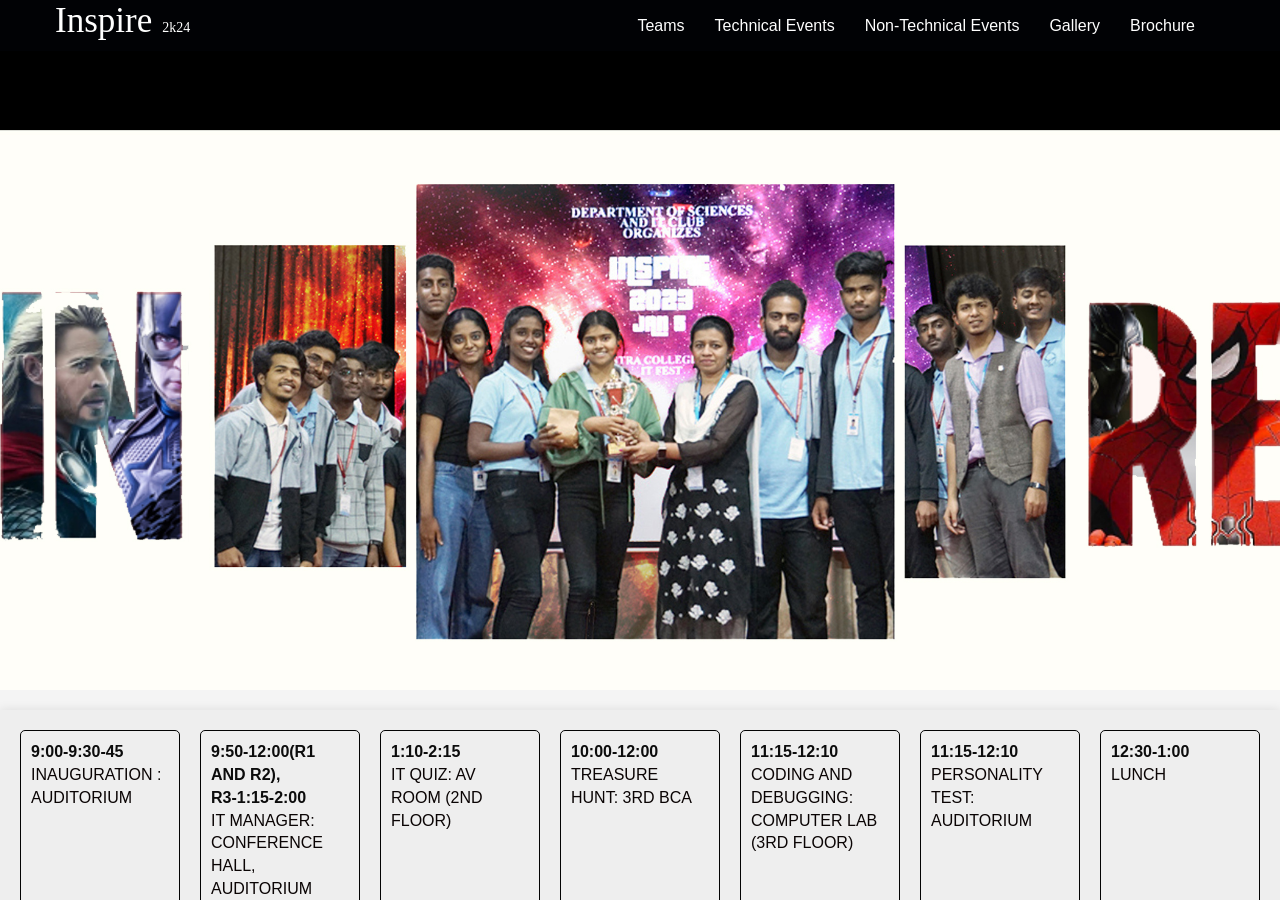
==== index.html @ 1f0fd784 "dn" ====
<!DOCTYPE html>
<html lang=en class=no-js>

<head>
    <meta charset=utf-8>
    <meta http-equiv=X-UA-Compatible content="IE=edge">
    <meta name=viewport content="width=device-width,initial-scale=1">
    <title>College Fest 2K224</title>
    <meta name=description content="College 2024 Web Page ">
    <meta name=keywords content="College, IT FEST, Inspire event, college, BCA">
    <meta name=author content=little_bit_all>
    <link rel="shortcut icon" href=img/logo.png>
    <style type=text/css>
    
    </style>
    <link rel=stylesheet href=css/bootstrap.min.css>
    <link rel=stylesheet href=css/style.css>
    <link rel=stylesheet type=text/css href=css/default.css>
    <link rel=stylesheet type=text/css href=css/component.css>
    <link rel=stylesheet type=text/css href=css/animations.css>
    <link rel=stylesheet type=text/css href=css/font-awesome.min.css>
    <link rel=stylesheet type=text/css href=css/jquery.fancybox.css>
    <script src=js/modernizr.custom.js type=text/javascript></script>

    <body>
        <div id=loading>0%</div>
        <header id=navigation class="navbar-fixed-top navbar">
            <div class=container>
                <div class=navbar-header id=naving>
                    <button type=button class=navbar-toggle data-toggle=collapse data-target=.navbar-collapse><span class=sr-only>Toggle navigation</span> <i class="fa fa-bars fa-2x"></i>
                    </button> <a class=navbar-brand href=# onclick=pageTransition(0,-1)><h1 id=logo><span style="font-family:Comic Sans MS;font-size:35px">Inspire</span> <span style="font-size:14px;margin-top:-20px;padding-bottom:20px;font-family:Lucida Console">2k24</span></h1></a>
                </div>
                <nav class="collapse navbar-collapse navbar-right" role=navigation>
                    <ul id=nav class="nav navbar-nav">
                        <li><a class="link2" href="FINALTEAM.html">Teams</a></li>
                        </li>
                        <li><a href=# onclick=pageTransition(3,-1)>Technical Events</a>
                        </li>
                        <li><a href=# onclick=pageTransition(5,-1)>Non-Technical Events</a>
                        </li>
                        <!---sponsors-->
                        <li><a class="link2" href="https://drive.google.com/drive/folders/19EbEshDPFpBLw3FF9wvnUu81zJL730Ib?usp=drive_link">Gallery</a></li>
                        <li><a class="link2" href="tm/INSPIRE----2024.pdf">Brochure</a></li>
                        </li>
                    </ul>
                </nav>
            </div>
        </header>
        <div id=pt-main class=pt-perspective>
            <div class="pt-page pt-page-0" style=background-image:url(img/b-whibg.jpg);padding-bottom:0;overflow-x:none>
                <div class=contains id=firstpage>
                    <div id=home class=home>
                        <div class=text-vcenter>
                            
                        </div>
                    </div>
                    <script type=text/javascript>
                    ! function() {
                        var t = document.createElement("script");
                        t.type = "text/javascript", t.async = !0, t.src = "https:/apis.google.com/js/platform.js";
                        var e = document.getElementsByTagName("script")[0];
                        e.parentNode.insertBefore(t, e)
                    }();
                    </script>
                    
                                    
                    <style>
                        body {
                          font-family: Arial, sans-serif;
                          background-color: #f4f4f4;
                          margin: 0;
                          padding: 0;
                        }
                    
                        .schedule {
                          display: grid;
                          grid-template-columns: repeat(7, 1fr);
                          gap: 20px;
                          max-width: 10000px;
                          margin: 20px auto;
                          background-color: #eeeeee;
                          padding: 20px;
                          box-shadow: 0 0 10px rgba(0, 0, 0, 0.1);
                        }
                    
                        .event {
                          margin-bottom: 20px;
                          padding: 10px;
                          border: 1px solid #030303;
                          border-radius: 5px;
                        }
                    
                        .event-time {
                          font-weight: bold;
                          color: #0c0c0c;
                        }
                    
                        .event-description {
                          color: #0a0404;
                        }
                      </style>
                    </head>
                    
                    
                    <div class="schedule">
                      <div class="event">
                        <div class="event-time">9:00-9:30-45</div>
                        <div class="event-description">INAUGURATION : AUDITORIUM</div>
                      </div>
                    
                      <div class="event">
                        <div class="event-time">9:50-12:00(R1 AND R2), <br>R3-1:15-2:00</div>
                        <div class="event-description">IT MANAGER: CONFERENCE HALL, AUDITORIUM</div>
                      </div>
                    
                     
                      <div class="event">
                        <div class="event-time">1:10-2:15</div>
                        <div class="event-description">IT QUIZ: AV ROOM (2ND FLOOR)</div>
                      </div>
                    
                    <div class="event">
                        <div class="event-time">10:00-12:00</div>
                        <div class="event-description">TREASURE HUNT: 3RD BCA </div>
                      </div>
                    
                    <div class="event">
                        <div class="event-time">11:15-12:10</div>
                        <div class="event-description">CODING AND DEBUGGING: COMPUTER LAB (3RD FLOOR)</div>
                      </div>
                    
                    <div class="event">
                        <div class="event-time">11:15-12:10</div>
                        <div class="event-description">PERSONALITY TEST: AUDITORIUM</div>
                      </div>
                    
                    <div class="event">
                        <div class="event-time">12:30-1:00</div>
                        <div class="event-description">LUNCH</div>
                      </div>
                    
                    <div class="event">
                        <div class="event-time">1:10-2:00</div>
                        <div class="event-description">DEBATE: 3RD BCA</div>
                      </div>
                    
                    <div class="event">
                        <div class="event-time">1:10-2:30</div>
                        <div class="event-description">GAMING: CONFERENCE HALL</div>
                      </div>
                    
                    <div class="event">
                        <div class="event-time">2:15-3:30</div>
                        <div class="event-description">FASHION WALK: AUDITORIUM</div>
                      </div>
                    
                    <div class="event">
                        <div class="event-time">9:30-1:00</div>
                        <div class="event-description">PHOTOGRAPHY</div>
                      </div>
                    
                    <div class="event">
                        <div class="event-time">9:30-1:00</div>
                        <div class="event-description">LOGO DESIGN</div>
                      </div>
                    
                    <div class="event">
                        <div class="event-time">3:30-4:00</div>
                        <div class="event-description">VALIDATION: AUDITORIUM</div>
                      </div>
                    </div>
                </body>
                <div id=information class=pad-section style=margin-top:20px>
                    <div class=container>
                        <div class=col-sm-6 style=float:right;margin-top:45px>
                            <div class="panel panel-default">
                                <div class=panel-heading>
                                    <h2 class=panel-title> <b>Co-ordinator </b></h2>
                                </div>
                                <div class="panel-body lead">
                                    <ul> 
                                        <p> - Ms.MARY JOYCE VINCIA V , Ms.SUMA N</p>   
                                        <p> - Ms.NUSHIBA TANIYA M , Mr.PIYUSH KUMAR</p>           
                                    </ul>
                                </div>
                            </div>
                        </div>
                    </div>
                </div>
            </div>
        </div>
        <div class="pt-page pt-page-1" style=background-image:url(img/b-a.png)></div>
        <div class="pt-page pt-page-2" style=background-image:url(img/b-c.png)>
            <div class=navcolor style=background-color:#FA6900></div>  

                      
                <div class=contains>
                    <div class=contacts style=color:#000>
                        <h1>Contacts</h1>
                        <div id=table-list>
                            <table cellspacing=20 style="border-collapse:separate;border-spacing:0 20px">
                                <tr>
                                    <td class=imp>ADDRESS
                                        <td class=details>
                                            <tr>
                                                <td class=imp>CONTACT
                                                    <td class=details>
                                                        <h4><b>Demo Contact</b></h4>
                                                        <br>
                                                        <h4><b>demo</b></h4>
                                                        <br>
                                                        <h4><b>demo</b></h4>
                                                        <br>
                                                        <h4><b>demo</b></h4>
                                                        <br>
                                                        <tr>
                                                            <td class=imp>EMAIL
                                                                <td class=details>Email us at - <b>demo@demo.com</b>
                                                                    <br>Subject - <b>HELP DESK - YOUR SUBJECT</b>
                            </table>
                        </div>
                    </div>
                    <div class=c-map>
                        <div class=col-md-5>
                            <iframe src="https://www.google.com/maps/embed?pb=!1m18!1m12!1m3!1d1903.82610661964!2d78.38269171871812!3d17.38046038482994!2m3!1f0!2f0!3f0!3m2!1i1024!2i768!4f13.1!3m3!1m2!1s0x3bcb942a230c2425%3A0xe4bfd802564aecf6!2sVasavi+Engineering+College%2C+9-5-81%2C+Ibrahimbagh%2C+Golkonda%2C+Hyderabad%2C+Andhra+Pradesh+500031!5e0!3m2!1sen!2sin!4v1387305921789" width=450 height=337 frameborder=0 style=border:0></iframe>
                        </div>
                    </div>
                </div>
            </div>
            <div class="pt-page pt-page-3" style=background-image:url(img/b-te.png)>
                <div class=navcolor style=background-color:#292421></div>
                <div class=contains>
                    <ul class=ch-grid>
                        <li>
                            <div class=ch-item style=background-image:url(img/l-opc.png);height:220px;width:220px>
                                <div class=ch-info><a href=# onclick=pageTransition(6,-1)><h3>Coding and Debugging</h3></a>
                                    <p>"Crack the Code, Squash the Bugs: Marvels of Precision in Every Algorithmic Adventure!"</p>
                                </div>
                            </div>
                        </li>
                        <li>
                            <div class=ch-item style=background-image:url(img/l-oth.png)>
                                <div class=ch-info><a href=# onclick=pageTransition(8,-1)><h3>IT Quiz</h3></a>
                                    <p>"Decode the Marvels of Tech: Where Bits and Bytes Become Your Superheroes!"</p>
                                </div>
                            </div>
                        </li>
                        <li>
                            <div class=ch-item style=background-image:url(img/l-pe.jpg)>
                                <div class=ch-info><a href=# onclick=pageTransition(10,-1)><h3>IT Manager</h3></a>
                                    <p>"Elevate, Innovate, Dominate" :)</p>
                                </div>
                            </div>
                        </li>
                        <li>
                            <div class="ch-item ch-img-2" style=background-image:url(img/l-ppt.jpg)>
                                <div class=ch-info><a href=# onclick=pageTransition(12,-1)><h3>It’s <span style=margin-left:-14px>Debate</span></h3></a>
                                    <p>"Verbal Showdown: Where Ideas Collide and Minds Emerge Victorious!"</p>
                                </div>
                            </div>
                        </li>
                        <li>
                            <div class="ch-item ch-img-2" style=background-image:url(img/l-cdehunt.png)>
                                <div class=ch-info><a href=# onclick=pageTransition(14,-1)><h3>Logo Design</h3></a>
                                    <p>"Forge Your Own Marvel"</p>
                                </div>
                            </div>
                        </li>
                    </ul>
                </div>
            </div>
            <!---unwanted but neccesary-->
            <div class="pt-page pt-page-4" style=background-image:url(img/b-s.jpg)>
                <div class=navcolor style=background-color:#123></div>
                <div class=contains style=color:b;margin-left:20px;padding:20px>
                    <div class=container-fluid>
                        <p></p>
                        <form id=regform target=_blank action=http://prataprajs.hostei.com/phpqrcode/acu.php method=post>
                            <div class=from-group style=float:left>
                                <h3></h3>
                                <table>
                                    <tr>
                                        <td>
                                            <input class=form-control placeholder=*Name name=name>
                                            <tr>
                                                <td>
                                                    <input class=form-control placeholder=*College name=col>
                                                    <tr>
                                                        <td>
                                                            <input class=form-control placeholder=*Branch name=branch>
                                                            <tr>
                                                                <td>
                                                                    <input class=form-control placeholder=*email name=email>
                                                                    <tr>
                                                                        <td>
                                                                            <input class=form-control placeholder="*Phone (9999999999)" name=pnum>
                                </table>
                            </div>
                            <div class=form-group style=float:left;margin-left:40px>
                                <table>
                                    <tr>
                                        <th>*Technical
                                            <tr>
                                                <td>
                                                    <div>
                                                        <label>
                                                            <input type=checkbox name=1> </label>
                                                    </div>
                                                    <tr>
                                                        <td>
                                                            <div>
                                                                <label>
                                                                    <input type=checkbox name=2> </label>
                                                            </div>
                                                            <tr>
                                                                <td>
                                                                    <div>
                                                                        <label>
                                                                            <input type=checkbox name=3> </label>
                                                                    </div>
                                                                    <tr>
                                                                        <td>
                                                                            <div>
                                                                                <label>
                                                                                    <input type=checkbox name=4> </label>
                                                                            </div>
                                                                            <tr>
                                                                                <td>
                                                                                    <div>
                                                                                        <label>
                                                                                            <input type=checkbox name=5> </label>
                                                                                    </div>
                                                                                    <tr>
                                                                                        <td>
                                                                                            <div>
                                                                                                <label>
                                                                                                    <input type=checkbox name=6> </label>
                                                                                            </div>
                                                                                            <tr>
                                                                                                <td>
                                                                                                    <div>
                                                                                                        <label>
                                                                                                            <input type=checkbox name=7> </label>
                                                                                                    </div>
                                                                                                    <tr>
                                                                                                        <td>
                                                                                                            <div>
                                                                                                                <label>
                                                                                                                    <input type=checkbox name=8></label>
                                                                                                            </div>
                                                                                                            <tr>
                                                                                                                <td>
                                                                                                                    <div>
                                                                                                                        <label>
                                                                                                                            <input type=checkbox name=9> </label>
                                                                                                                    </div>
                                                                                                                    <button id=register type=submit class="btn btn-primary" style=margin-left:20px;margin-top:50px;float:right>Register</button>
                                </table>
                            </div>
                        </form>
                    </div>
                </div>
            </div>
            <!---unwanted but neccsary over--->
            <div class="pt-page pt-page-5" style=background-image:url(img/b-nte.png)>
                <div class=navcolor style=background-color:#8B4513></div>
                <div class=contains>
                    <ul class=ch-grid>
                        <li>
                            <div class="ch-item ch-img-1" style=background-image:url(img/l-tnt.png)>
                                <div class=ch-info><a href=# onclick=pageTransition(24,-1)><h3>Fashion walk</h3></a>
                                    <p>"Fashion Heroes Assemble: Marvelous Runway Adventure"</p>
                                </div>
                            </div>
                        </li>
                        <li>
                            <div class="ch-item ch-img-2" style=background-image:url(img/l-koc.png)>
                                <div class=ch-info><a href=# onclick=pageTransition(25,-1)><h3>Gaming</h3></a>
                                    <p>"Marvel Battle Royale: BGMI Edition"</p>
                                </div>
                            </div>
                        </li>
                        <li>
                            <div class="ch-item ch-img-3" style=background-image:url(img/l-qui.png)>
                                <div class=ch-info><a href=# onclick=pageTransition(26,-1)><h3>personality test</h3></a>
                                    <p>"Algorithm of You: IT Fest Personality Test"</p>
                                </div>
                            </div>
                        </li>
                        <li>
                            <div class="ch-item ch-img-2" style=background-image:url(img/l-who.png)>
                                <div class=ch-info><a href=# onclick=pageTransition(27,-1)><h3>Photo graphy</h3></a>
                                    <p>"Bits and Pixels: A Digital Lens Affair"</p>
                                </div>
                            </div>
                        </li>
                        <li>
                            <div class="ch-item ch-img-2" style=background-image:url(img/l-spy.png)>
                                <div class=ch-info><a href=# onclick=pageTransition(28,-1)><h3>Treasure hunt</h3></a>
                                    <p>Find me..I am hidden here!!</p>
                                </div>
                            </div>
                        </li>
                    </ul>
                </div>
            </div>
            <div class="pt-page pt-page-6" style=background-image:url(img/i-bg.png)>
                <div class=navcolor style=background-color:#3D9140></div>
                <div class=contains>
                    <h1 style=text-align:center>Coding and Debugging</h1>
                    <div class=event-intro style=color:#000>
                        <p><b></b>Event Rules: </b> <span style="color: rgb(191, 0, 255); text-decoration: underline; text-decoration-style: dotted;">Please read and follow the guidelines carefully.</span></p>
                        <p>•	Individual Participant.</p>
                        <p>•	Question on C, C++, Java, Python, SQL and HTML can be expected.</p>
                        <p>•	The event will take place in 2 Rounds</p>
                        <p>ROUND 1 - QUIZ </p>
                        <p>ROUND 2 -CODING AND DEBUGGING</p>
                        <p>Click the link below to register:</p>
                        <a href="https://forms.gle/u2zFPiJ2usanjZPd9" style="color: rgb(0, 0, 0);" target="_blank">Open Google Form</a><br><br>
                        <br><p><b>Venue-COMPUTER LAB (3RD FLOOR)</b></p>
                        <p style=padding-top:30px><span><b>For More Details :</b></span>
                            <br><span>•	SHAKTHI-9538849866 </span>
                            <br><span>•	ADITHYAA N-6360689851</span>
                            <br><span>•	HARSHINI R-8550029871</span>
                        </p>
                    </div>
                    <div class=event-img><img src=img/b-opc.gif alt="" width=300 height=300>
                    </div>
                </div>
                <div class="arrow top-rht"><a href=# onclick=pageTransition(8,1)><span class="fa fa-arrow-circle-right fa-3x"></span></a>
                </div>
                <div class="arrow top-lft"><a href=# onclick=pageTransition(14,13)><span class="fa fa-arrow-circle-left fa-3x"></span></a>
                </div>
            </div>
<!---unwanted but neccessary-->
            <div class="pt-page pt-page-7" style=background-image:url(img/b-e1.png)>
                <div class=navcolor style=background-color:#3D9140></div>
                <div class=contains>
                    <div class=event-intro style=color:#000>
                    </div>
                    <div class=event-img><img src=img/b-opc.png alt="" width=300 height=184>
                    </div>
                </div>
                <div class="arrow top-rht"><a href=# onclick=pageTransition(6,4)><span class="fa fa-arrow-circle-up fa-3x"></span></a>
                </div>
            </div>
<!---END unwanted but neccessary-->
            <div class="pt-page pt-page-8" style=background-image:url(img/i-bg.png)>
                <div class=navcolor style=background-color:maroon></div>
                <div class=contains>
                    <h1 style=text-align:center>IT Quiz</h1>
                    <div class=event-intro style=color:#000>
                        <p><b></b>Event Rules: </b> <span style="color: rgb(191, 0, 255); text-decoration: underline; text-decoration-style: dotted;">Please read and follow the guidelines carefully.</span></p>
                        <p>•	2 in a Team</p>
                        <p>•	The event will take place in 2 Rounds </p>
                        <p>ROUND 1 - IT QUIZ</p>
                        <p>ROUND 2 - PICK AND SPEAK (1 MIN) </p>
                        <br>
                        <br><p><b>Venue-AV ROOM (2ND FLOOR)</b></p>
                        <br>
                        <p>Click the link below to register:</p>
                        <a href="https://forms.gle/cya3m4AgZGYX6dPk7" style="color: rgb(0, 0, 0);" target="_blank">Open Google Form</a>
                        <p style=padding-top:30px><span><b>For More Details :</b></span>
                            <br><span>•	PIYUSH KUMAR-7892382329</span>
                            <br><span>•	MAHASHWARI-7760588181</span>
                        </p>
                    </div>
                    <div class=event-img><img src=img/b-oth.gif alt="" width=300 height=184>
                    </div>
                </div>
                <div class="arrow top-rht"><a href=# onclick=pageTransition(10,13)><span class="fa fa-arrow-circle-right fa-3x"></span></a>
                </div>
                <div class="arrow top-lft"><a href=# onclick=pageTransition(6,29)><span class="fa fa-arrow-circle-left fa-3x"></span></a>
                </div>
            </div>
<!---unwanted but neccessary-->
            <div class="pt-page pt-page-9" style=background-image:url(img/b-e1.png)>
                <div class=navcolor style=background-color:maroon></div>
                <div class=contains>
                    <div class=event-intro style=color:#000>
                    </div>
                    <div class=event-img><img src=img/b-oth.jpg alt="" width=300 height=184>
                    </div>
                </div>
                <div class="arrow top-rht"><a href=# onclick=pageTransition(8,61)><span class="fa fa-arrow-circle-up fa-3x"></span></a>
                </div>
            </div>
<!--END -unwanted but neccessary-->
            <div class="pt-page pt-page-10" style=background-image:url(img/i-bg.png)>
                <div class=navcolor style=background-color:#0198e1></div>
                <div class=contains>
                    <h1 style=text-align:center>IT Manager</h1>
                    <div class=event-intro style=color:#000>
                        <p><b></b>Event Rules: </b> <span style="color: rgb(191, 0, 255); text-decoration: underline; text-decoration-style: dotted;">Please read and follow the guidelines carefully.</span></p>
                        <p>•	Individual participation.</p>
                        <p>•	Maximum 3 Students from one team can participate</p>
                        <p>•	The event will take place in 3 Rounds-</p>
                        <p>ROUND 1- APTITUDE TEST </p>
                        <p>ROUND  2- TECHSPINNER: NAVIGATE THE IT MAZE </p>
                        <p>ROUND 3- PANEL INTERVIEW</p>
                        <br>
                        <br><p><b>Venue-CONFERENCE HALL,AUDITORIUM
                            </b></p>
                            <br>
                        <p>Click the link below to register:</p>
                        <a href="https://docs.google.com/forms/d/e/1FAIpQLSeE232EtItTL1coXxEUXn9xAN9UKirRU5ZwM5rkYOIzbfo7Eg/viewform" style="color: rgb(0, 0, 0);" target="_blank">Open Google Form</a>
                        <p style=padding-top:30px><span><b>For More Details :</b></span>
                            <br><span>•	SHREYA K G- 80950 06944 </span>
                            <br><span>•	VIVEK M PATEL - 9844721478</span>
                        </p>
                    </div>
                    <div class=event-img><img src=img/b-proj.gif alt="" width=300 height=184>
                    </div>
                </div>
                <div class="arrow top-rht"><a href=# onclick=pageTransition(12,17)><span class="fa fa-arrow-circle-right fa-3x"></span></a>
                </div>
                <div class="arrow top-lft"><a href=# onclick=pageTransition(8,59)><span class="fa fa-arrow-circle-left fa-3x"></span></a>
                </div>
            </div>
<!---unwanted but neccessary-->
            <div class="pt-page pt-page-11" style=background-image:url(img/b-e1.png)>
                <div class=navcolor style=background-color:#0198e1></div>
                <div class=contains>
                    <div class=event-intro style=color:#000>
                    </div>
                    <div class=event-img><img src=img/b-proj.jpg alt="" width=300 height=184>
                    </div>
                </div>
                <div class="arrow top-rht"><a href=# onclick=pageTransition(10,16)><span class="fa fa-arrow-circle-up fa-3x"></span></a>
                </div>
            </div>
<!---END unwanted but neccessary-->
            <div class="pt-page pt-page-10" style=background-image:url(img/i-bg.png)>
                <div class=navcolor style=background-color:#7f00ff></div>
                <div class=contains>
                    <h1 style=text-align:center>Debate</h1>
                    <div class=event-intro style=color:#000>
                        <h1>EVENT RULES</h1>
                       <p>•	The event will take place in 2 Rounds</p>
                       <h3>Round 1:</h3>
                       <p>•	3 participants from each team can participate</p>
                       <p>•	Affirmative or negative about the topic.</p>
                       <p>•	3+1 min (open statement, content, conclusion).</p>
                       <p>•	Topic will be given.</p>
                       <h3>Round 2:</h3>
                       <p>•	Individual participation.</p>
                       <p>•	Participants must answer the questions asked.</p>
                       <br> <br>
                       <p>Click the link below to register:</p>
                        <a href="https://forms.gle/SngRc5LKmkEyWivn6" style="color: rgb(0, 0, 0);" target="_blank">Open Google Form</a>
                        <p style=padding-top:30px><span><b>For More Details :</b></span>
                            
                            <p style=padding-top:30px><span><b>For More Details :</b></span>
                                <br><span>•	AISHWARYA G KUMAR-9591034482</span>
                                <br><span>•	ALLWIN JOSEPH-93533 88275</span>
                        </p>
                    </div>
                    <div class=event-img><img src=img/b-ppt.gif alt="" width=300 height=184>
                    </div>
                </div>
                <div class="arrow top-rht"><a href=# onclick=pageTransition(14,13)><span class="fa fa-arrow-circle-right fa-3x"></span></a>
                </div>
                <div class="arrow top-lft"><a href=# onclick=pageTransition(10,55)><span class="fa fa-arrow-circle-left fa-3x"></span></a>
                </div>
            </div>
<!---unwanted but neccessary-->
            <div class="pt-page pt-page-11" style=background-image:url(img/b-e1.png)>
                <div class=navcolor style=background-color:#7f00ff></div>
                <div class=contains>
                    <div class=event-intro style=color:#000>                       
                    </div>
                    <div class=event-img><img src=img/b-ppt.jpg alt="" width=300 height=184>
                        <br>
                        <button type=button style=float:right;margin-top:10px class="btn btn-primary" data-toggle=modal data-target=.bs-example-modal-lg>View List</button>
                        <div class="modal fade bs-example-modal-lg" tabindex=-1 role=dialog aria-labelledby=myLargeModalLabel aria-hidden=true>
                            <div class="modal-dialog modal-lg">
                                <div class=modal-content>
                                </div>
                            </div>
                        </div>
                    </div>
                </div>
                <div class="arrow top-rht"><a href=# onclick=pageTransition(12,20)><span class="fa fa-arrow-circle-up fa-3x"></span></a>
                </div>
            </div>
<!---END unwanted but neccessary-->
            <div class="pt-page pt-page-10" style=background-image:url(img/i-bg..png)>
                <div class=navcolor style=background-color:#cb1577></div>
                <div class=contains>
                    <h1 style=text-align:center>LOGO DESIGN</h1>
                    <div class=event-intro style=color:#000>
                        <p><b></b>Event Rules: </b> <span style="color: rgb(191, 0, 255); text-decoration: underline; text-decoration-style: dotted;">Please read and follow the guidelines carefully.</span></p>
                        <p>•	TOPIC- Create an imaginary logo of marvel character symbol using MS Paint</p>
                        <p>•	Submission portal will open on the website on the day of the event.</p>
                        <p>•	Give a small summary or information about the logo.</p>
                        <p>•	Individual participation. </p>
                        <p>•	Unlimited entries (one logo per person) </p>
                        <p>•	Copying of logo from any sites will result in disqualification</p>
                        <br>
                        <p>Click the link below to register:</p>
                        <a href="https://forms.gle/ro1vwu3f9tG1GgmH9" style="color: rgb(0, 0, 0);" target="_blank">Open Google Form</a>
                        <p style=padding-top:30px><span><b>For More Details :</b></span>
                            <br><span>•	RIYA KUMARI - 9905251734 </span>
                            <br><span>•	DEVRAJ PANDEY- 7488255386</span>
                        </p>
                    </div>
                    <div class=event-img><img src=img/b-cdehunt.gif alt="" width=300 height=184>
                    </div>
                </div>
                <div class="arrow top-rht"><a href=# onclick=pageTransition(6,28)><span class="fa fa-arrow-circle-right fa-3x"></span></a>
                </div>
                <div class="arrow top-lft"><a href=# onclick=pageTransition(12,2)><span class="fa fa-arrow-circle-left fa-3x"></span></a>
                </div>
            </div>

 <!---unwanted but neccessary-->
            <div class="pt-page pt-page-11" style=background-image:url(img/b-e1.png)>
                <div class=navcolor style=background-color:#cb1577></div>
                <div class=contains>
                    <div class=event-intro style=color:#000>
                    </div>
                    <div class=event-img><img src=img/b-cdehunt.png alt="" width=300 height=184>
                    </div>
                </div>
                <div class="arrow top-rht"><a href=# onclick=pageTransition(14,8)><span class="fa fa-arrow-circle-up fa-3x"></span></a>
                </div>
            </div>
        <div class="pt-page pt-page-16" style=background-image:url(img/b-e1.png)>
                <div class=navcolor style=background-color:#603505></div>
                <div class=contains> 
                    <div class=event-intro style=color:#000> 
                        <button type=button class="btn btn-info" onclick=pageTransition(17,48)>Details</button>
                    </div>
                    <div class=event-img><img src=img/b-fin.jpg alt="" width=300 height=184>
                    </div>
                </div>
                <div class="arrow btm-rht"><a href=# onclick=pageTransition(17,48)><span class="fa fa-arrow-circle-down fa-3x"></span></a>
                </div>
                <div class="arrow top-rht"><a href=# onclick=pageTransition(18,23)><span class="fa fa-arrow-circle-right fa-3x"></span></a>
                </div>
                <div class="arrow top-lft"><a href=# onclick=pageTransition(14,18)><span class="fa fa-arrow-circle-left fa-3x"></span></a>
                </div>
            </div>
            <div class="pt-page pt-page-17" style=background-image:url(img/b-e1.png)>
                <div class=navcolor style=background-color:#603505></div>
                <div class=contains>
                    <div class=event-intro style=color:#000>  
                    </div>
                    <div class=event-img><img src=img/b-fin.jpg alt="" width=300 height=184>
                    </div>
                </div>
                <div class="arrow top-rht"><a href=# onclick=pageTransition(16,26)><span class="fa fa-arrow-circle-up fa-3x"></span></a>
                </div>
            </div>
            <div class="pt-page pt-page-18" style=background-image:url(img/b-e1.png)>
                <div class=navcolor style=background-color:#60047A></div>
                <div class=contains>
                    <div class=event-intro style=color:#000>
                        <button type=button class="btn btn-info" onclick=pageTransition(19,7)>Details</button>
                    </div>
                    <div class=event-img><img src=img/b-pos.jpg alt="" width=300 height=184>
                    </div>
                </div>
                <div class="arrow btm-rht"><a href=# onclick=pageTransition(19,7)><span class="fa fa-arrow-circle-down fa-3x"></span></a>
                </div>
                <div class="arrow top-rht"><a href=# onclick=pageTransition(20,1)><span class="fa fa-arrow-circle-right fa-3x"></span></a>
                </div>
                <div class="arrow top-lft"><a href=# onclick=pageTransition(16,14)><span class="fa fa-arrow-circle-left fa-3x"></span></a>
                </div>
            </div>
            <div class="pt-page pt-page-19" style=background-image:url(img/b-e1.png)>
                <div class=navcolor style=background-color:#60047A></div>
                <div class=contains>
                    <div class=event-intro style=color:#000>
                        <p style=padding-top:30px><span><b>For More Details :</b></span>      
                    </div>
                    <div class=event-img><img src=img/b-pos.jpg alt="" width=300 height=184>
                    </div>
                </div>
                <div class="arrow top-rht"><a href=# onclick=pageTransition(18,4)><span class="fa fa-arrow-circle-up fa-3x"></span></a>
                </div>
            </div>
            <div class="pt-page pt-page-20" style=background-image:url(img/b-e1.png)>
                <div class=navcolor style=background-color:#006400></div>
                <div class=contains>
                    <h1 style=text-align:center>Geek Battle</h1>
                    <div class=event-intro style=color:#000>   
                        <button type=button class="btn btn-info" onclick=pageTransition(21,19)>Details</button>
                    </div>
                    <div class=event-img><img src=img/l-geek.png alt="" width=300 height=184>
                    </div>
                </div>
                <div class="arrow btm-rht"><a href=# onclick=pageTransition(21,19)><span class="fa fa-arrow-circle-down fa-3x"></span></a>
                </div>
                <div class="arrow top-rht"><a href=# onclick=pageTransition(22,13)><span class="fa fa-arrow-circle-right fa-3x"></span></a>
                </div>
                <div class="arrow top-lft"><a href=# onclick=pageTransition(18,10)><span class="fa fa-arrow-circle-left fa-3x"></span></a>
                </div>
            </div>
            <div class="pt-page pt-page-21" style=background-image:url(img/b-e1.png)>
                <div class=navcolor style=background-color:#006400></div>
                <div class=contains> 
                    <div class=event-intro style=color:#000>
                    </div>
                    <div class=event-img><img src=img/l-geek.png alt="" width=300 height=184>
                    </div>
                </div>
                <div class="arrow top-rht"><a href=# onclick=pageTransition(20,12)><span class="fa fa-arrow-circle-up fa-3x"></span></a>
                </div>
            </div>
            <div class="pt-page pt-page-22" style=background-image:url(img/b-e1.png)>
                <div class=navcolor style=background-color:maroon></div>
                <div class=contains>
                    <div class=event-intro style=color:#000>
                        <button type=button class="btn btn-info" onclick=pageTransition(23,56)>Details</button>
                    </div>
                    <div class=event-img><img src=img/b-eng.jpg alt="" width=300 height=184>
                    </div>
                </div>
                <div class="arrow btm-rht"><a href=# onclick=pageTransition(23,56)><span class="fa fa-arrow-circle-down fa-3x"></span></a>
                </div>
                <div class="arrow top-rht"><a href=# onclick=pageTransition(6,28)><span class="fa fa-arrow-circle-right fa-3x"></span></a>
                </div>
                <div class="arrow top-lft"><a href=# onclick=pageTransition(20,29)><span class="fa fa-arrow-circle-left fa-3x"></span></a>
                </div>
            </div>
            <div class="pt-page pt-page-23" style=background-image:url(img/b-e1.png)>
                <div class=navcolor style=background-color:maroon></div>
                <div class=contains>
                    <div class=event-intro style=color:#000>
                    </div>
                    <div class=event-img><img src=img/b-eng.jpg alt="" width=300 height=184>
                    </div>
                </div>
                <div class="arrow top-rht"><a href=# onclick=pageTransition(22,53)><span class="fa fa-arrow-circle-up fa-3x"></span></a>
                </div>
            </div>
<!---END unwanted but neccessary-->

            <div class="pt-page pt-page-24" style=background-image:url(img/i-bg.png)>
                <div class=navcolor style=background-color:#60047A></div>              
                <div class=contains>
                    <h1 style=text-align:center>FASHION WALK</h1>
                    <div class=event-intro style=color:#000>                       
                        <h2 style="color: #bf00ff; font-size: 24px; text-align: center; display: inline-block;"><b>Event Rules :</b></h2>
                        <p>•Theme – CYBER PUNK </p>
                        <p>•Minimum of 8 participants (Max-10) </p>
                        <p>•Duration - 4+1 min</p>
                        <p>•submit the audio to the coordinator one day before the event. </p>
                        <p>•Marks will be deducted on exceeding time limit or exceeding number of participants. </p>
                        <p>•Vulgarity is strongly prohibited. Any form of obscenity will lead to debarring the team from the contest. </p>
                        <br>                       
                        <p><b>Click the link below to register:</b></p> 
                        <a href="https://forms.gle/7zSyfMrotxubVhiAA" style="color: rgb(93, 0, 255);" target="_blank"><u> open Google Form</u></a>
                        <p style=padding-top:30px><span><b>For More Details contact :</b></span>
                            <br><span>•	SAHITHYA: (7975009488)</span>
                            <br><span>•	GHOUSE:   (8618991091)</span>
                        </p>                       
                      </div>
                 <div class=event-img> <img src=img/b-fs.gif alt="" width=319 height=480>
                    </div>                   
                </div>                
                <div class="arrow top-rht"><a href=# onclick=pageTransition(25,46)><span class="fa fa-arrow-circle-right fa-3x"></span></a>
                </div>
                <div class="arrow top-lft"><a href=# onclick=pageTransition(27,58)><span class="fa fa-arrow-circle-left fa-3x"></span></a>
                </div>
            </div>
            
            <!----for gaming-->
            <div class="pt-page pt-page-25" style=background-image:url(img/i-bg.png)>
                <div class=navcolor style=background-color:#603505></div>
                <div class=contains>
                    <h1 style=text-align:center>Gaming</h1>
                    <div class=event-intro style=color:#000>
                        <h2 style="color: #bf00ff; font-size: 24px; text-align: center; display: inline-block;"><b>Event Rules :</b></h2>
                        <p>•4 Participants in a team. </p>
                        <p>•Any use of unfair means such as aim bot, trigger bot, ESP will be disqualified.  </p>
                        <p>•Participants Should be present in the assigned room within 15 minutes</p>
                        <p>•If anyone fails to enter the match it can't be helped. </p>
                        <br>
                        <p style="color: #bf00ff; font-size: 24px; text-align: center; display: inline-block;"><b>Tournament Guidelines:</b></p>
                        <p>•Players will participate as a 4 man-squad.  </p>
                        <p>•Maps selected will be notified to the participants before the match.  </p>
                        <br>
                        <b>Click the link below to register:</b></p> 
                        <a href="https://forms.gle/m3LHamo6BhWeoJa9A" style="color: rgb(93, 0, 255);" target="_blank"><u> open Google Form</u></a>
                        <p style=padding-top:30px><span><b>For More Details contact :</b></span>
                            <br><span>•	LAKSHITH: (7019281268)</span>
                            <br><span>•	VINOD:   (7019388368)</span>
                        </p>                       
                      </div>
                 <div class=event-img> <img src=img/b-gm.gif alt="" width=480 height=480> 
                    </div>
                </div>
                <div class="arrow top-rht"><a href=# onclick=pageTransition(26,54)><span class="fa fa-arrow-circle-right fa-3x"></span></a>
                </div>
                <div class="arrow top-lft"><a href=# onclick=pageTransition(24,47)><span class="fa fa-arrow-circle-left fa-3x"></span></a>
                </div>
            </div>

            <div class="pt-page pt-page-26" style=background-image:url(img/i-bg.png)>
                <div class=navcolor style=background-color:#006400></div>
                <div class=contains>
                    <h1 style=text-align:center>PERSONALITY TEST</h1>
                    <div class=event-intro style=color:#000>
                        <h2 style="color: #bf00ff; font-size: 24px; text-align: center; display: inline-block;"><b>Event Rules :</b></h2>
                        <p>•No usage of mobiles</p>
                        <p>•No team member is supposed to help Solo participation </p>
                        <p>•2 from a team  </p>
                        <p>•On spot topics will be given </p>                     
                        <p>•The event will take place in 2 Rounds</p>
                        <br>
                        <p style="color: #bf00ff; font-size: 24px; text-align: center; display: inline-block;"><b>Tournament Guidelines:</b></p>
                        <p>•Players will participate as a 4 man-squad.  </p>
                        <p>•Maps selected will be notified to the participants before the match.  </p>
                        <br>
                        <b>Click the link below to register:</b></p> 
                        <a href="https://docs.google.com/forms/d/e/1FAIpQLSdAj9FGXRdcrhaizxzoWgzusJoxZG2pXSyNpeKWDUl2PgqdMw/viewform" style="color: rgb(93, 0, 255);" target="_blank"><u> open Google Form</u></a>
                        
                        <p style=padding-top:30px><span><b>For More Details contact :</b></span>
                            <br><span>•	ASIYA KHANUM : (8277661321)</span>
                            <br><span>•	SURESH:   (8073972196)</span>
                        </p>             
                            <br>
                    </div>
                    <div class=event-img>  <img src=img/b-pn.gif alt="" width=480 height=480>
                        </div>
                </div>
                <div class="arrow top-rht"><a href=# onclick=pageTransition(27,58)><span class="fa fa-arrow-circle-right fa-3x"></span></a>
                </div>
                <div class="arrow top-lft"><a href=# onclick=pageTransition(25,24)><span class="fa fa-arrow-circle-left fa-3x"></span></a>
                </div>
            </div>

            <div class="pt-page pt-page-27" style=background-image:url(img/i-bg.png)>
                <div class=navcolor style=background-color:maroon></div>
                <div class=contains>
                    <h1 style=text-align:center>PHOTOGRAPHY</h1>
                    <div class=event-intro style=color:#000>
                        <h2 style="color: #bf00ff; font-size: 24px; text-align: center; display: inline-block;"><b>Event Rules :</b></h2>

                        <p>•OPEN FOR ALL (ONE PERSON ONE PHOTO).</p>
                        <p>•TOPIC WILL BE GIVEN ON THE DAY ON EVENTS. </p>
                        <p>•PHOTOS ARE NOT SUPPOSED TO BE EDITED.  </p>
                        <p>•Drive to upload will be active on the day of event.</p>                     
                        <br>
                        <p style=padding-top:30px><span><b>For More Details contact :</b></span>
                            <br><span>•	ARJUN VIJAY: (9686510283)</span>
                        </p>                                    
                    </div>
                    <div class=event-img>  <img src=img/b-pho.gif alt="" width=480 height=323>
                        </div>
                </div>
                <div class="arrow top-rht"><a href=# onclick=pageTransition(24,58)><span class="fa fa-arrow-circle-right fa-3x"></span></a>
                </div>
                <div class="arrow top-lft"><a href=# onclick=pageTransition(26,54)><span class="fa fa-arrow-circle-left fa-3x"></span></a>
                </div>
            </div>
            <div class="pt-page pt-page-28" style=background-image:url(img/i-bg.png)>
                <div class=navcolor style=background-color:#cb1577></div>
                <div class=contains>
                    <h1 style=text-align:center>Treasure hunt</h1>
                    <div class=event-intro style=color:#000>
                        <h2 h2 style="color: #bf00ff; font-size: 24px; text-align: center; display: inline-block;"><b>Event Rules :</b></h2>

                        <p>•3 IN A TEAM </p>
                        <p> •ONLY TWO TEAMS FROM EACH TEAM CAN PARTICIPATE. </p>
                        <p> •The event will take place in 2 Rounds </p>
                        <p style="color: #bf00ff; font-size: 24px; text-align: center; display: inline-block;"><b>Tournament Guidelines:</b></p>
                        <p>Round 01- QUIZ (RELATING TO MARVEL). </p>
                        <p>Round 02- FINDING THE TREASURE.  </p>
                        <br>
                        <b>Click the link below to register:</b></p> 
                        <a href="https://docs.google.com/forms/d/e/1FAIpQLSdxkFip5Mi37w2cAawHzf7qGxOk7ML9q0SzQXVz5pVE3_qqRw/viewform" style="color: rgb(93, 0, 255);" target="_blank"><u> open Google Form</u></a>                  
                        <br>
                        <p style=padding-top:30px><span><b>For More Details contact :</b></span>
                            <br><span>•	NUSHIBA TANIYA.M (9894879177)</span>
                            <br><span>•	SUMUKH KUMAR (9380838702)</span>
                        </p>  
                            <br>
                        </p>
                        <br>
                        <br>
                    </div>
                    <div class=event-img><img src=img/b-spy.gif alt="" width=300 height=184>
                    </div>
                </div>
                <div class="arrow top-rht"><a href=# onclick=pageTransition(24,58)><span class="fa fa-arrow-circle-right fa-3x"></span></a>
                </div>
                <div class="arrow top-lft"><a href=# onclick=pageTransition(27,14)><span class="fa fa-arrow-circle-left fa-3x"></span></a>
                </div>
            </div>
       <script src=js/main.js></script>
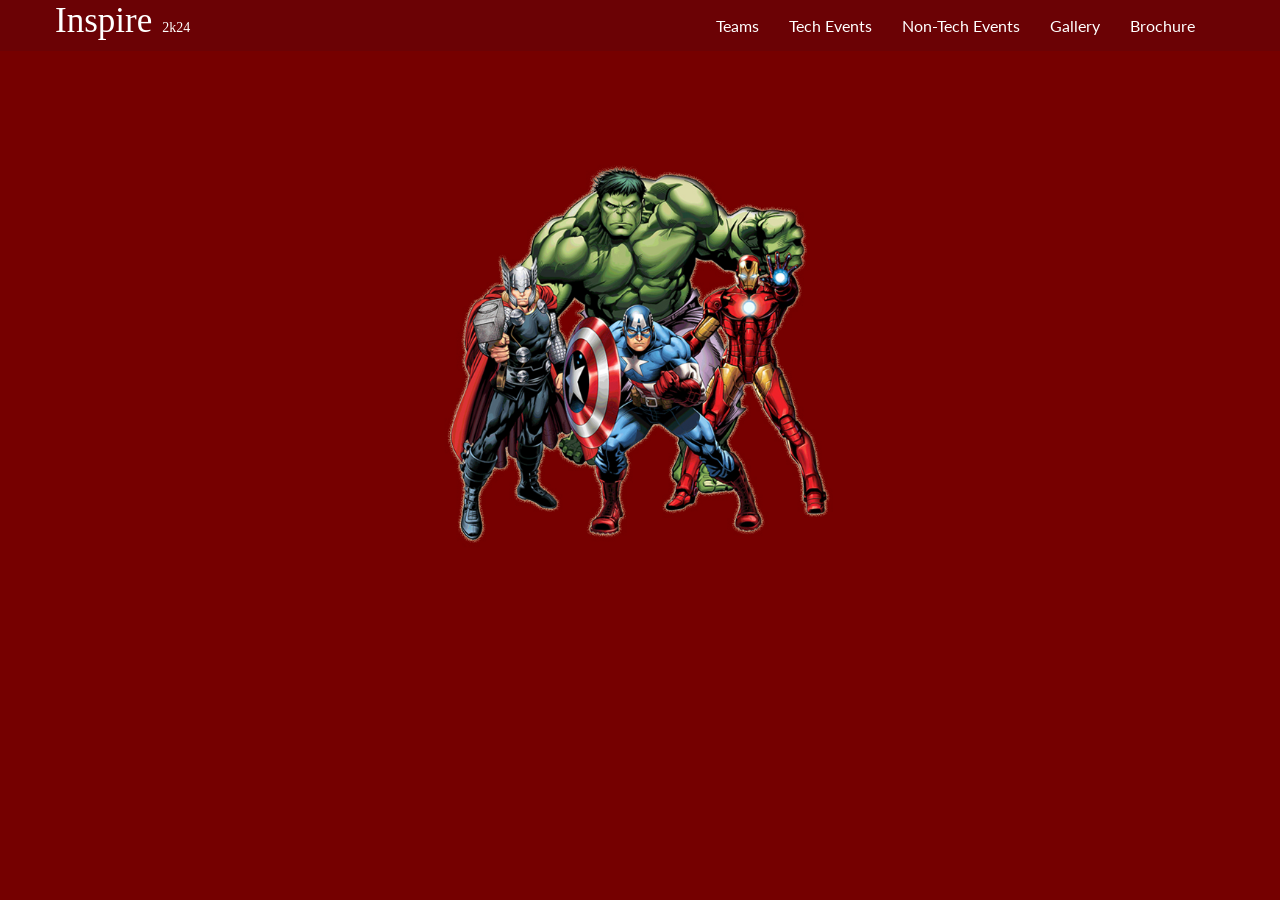
==== commit 458702fc: "DONE" ====
--- a/index.html
+++ b/index.html
@@ -5,8 +5,8 @@
     <meta charset=utf-8>
     <meta http-equiv=X-UA-Compatible content="IE=edge">
     <meta name=viewport content="width=device-width,initial-scale=1">
-    <title>College Fest 2K224</title>
-    <meta name=description content="College 2024 Web Page ">
+    <title>INSPIRE 2K24</title>
+    <meta name=description content="INSPIRE">
     <meta name=keywords content="College, IT FEST, Inspire event, college, BCA">
     <meta name=author content=little_bit_all>
     <link rel="shortcut icon" href=img/logo.png>
@@ -32,13 +32,12 @@
                 </div>
                 <nav class="collapse navbar-collapse navbar-right" role=navigation>
                     <ul id=nav class="nav navbar-nav">
-                        <li><a class="link2" href="FINALTEAM.html">Teams</a></li>
-                        </li>
-                        <li><a href=# onclick=pageTransition(3,-1)>Technical Events</a>
-                        </li>
-                        <li><a href=# onclick=pageTransition(5,-1)>Non-Technical Events</a>
-                        </li>
-                        <!---sponsors-->
+                        <li><a href="FINALTEAM.html">Teams</a></li>
+                        <li><a href=# onclick=pageTransition(3,-1)>Tech Events</a>
+                        </li>
+                        <li><a href=# onclick=pageTransition(5,-1)>Non-Tech Events</a>
+                        </li>
+                        <!---links redirect-->
                         <li><a class="link2" href="https://drive.google.com/drive/folders/19EbEshDPFpBLw3FF9wvnUu81zJL730Ib?usp=drive_link">Gallery</a></li>
                         <li><a class="link2" href="tm/INSPIRE----2024.pdf">Brochure</a></li>
                         </li>
@@ -47,201 +46,36 @@
             </div>
         </header>
         <div id=pt-main class=pt-perspective>
-            <div class="pt-page pt-page-0" style=background-image:url(img/b-whibg.jpg);padding-bottom:0;overflow-x:none>
+            <div class="pt-page pt-page-0" style=background-image:url(img/b-nte.png);padding-bottom:0;overflow-x:none>
                 <div class=contains id=firstpage>
                     <div id=home class=home>
-                        <div class=text-vcenter>
-                            
-                        </div>
-                    </div>
-                    <script type=text/javascript>
-                    ! function() {
-                        var t = document.createElement("script");
-                        t.type = "text/javascript", t.async = !0, t.src = "https:/apis.google.com/js/platform.js";
-                        var e = document.getElementsByTagName("script")[0];
-                        e.parentNode.insertBefore(t, e)
-                    }();
-                    </script>
-                    
-                                    
-                    <style>
-                        body {
-                          font-family: Arial, sans-serif;
-                          background-color: #f4f4f4;
-                          margin: 0;
-                          padding: 0;
-                        }
-                    
-                        .schedule {
-                          display: grid;
-                          grid-template-columns: repeat(7, 1fr);
-                          gap: 20px;
-                          max-width: 10000px;
-                          margin: 20px auto;
-                          background-color: #eeeeee;
-                          padding: 20px;
-                          box-shadow: 0 0 10px rgba(0, 0, 0, 0.1);
-                        }
-                    
-                        .event {
-                          margin-bottom: 20px;
-                          padding: 10px;
-                          border: 1px solid #030303;
-                          border-radius: 5px;
-                        }
-                    
-                        .event-time {
-                          font-weight: bold;
-                          color: #0c0c0c;
-                        }
-                    
-                        .event-description {
-                          color: #0a0404;
-                        }
-                      </style>
-                    </head>
-                    
-                    
-                    <div class="schedule">
-                      <div class="event">
-                        <div class="event-time">9:00-9:30-45</div>
-                        <div class="event-description">INAUGURATION : AUDITORIUM</div>
-                      </div>
-                    
-                      <div class="event">
-                        <div class="event-time">9:50-12:00(R1 AND R2), <br>R3-1:15-2:00</div>
-                        <div class="event-description">IT MANAGER: CONFERENCE HALL, AUDITORIUM</div>
-                      </div>
-                    
-                     
-                      <div class="event">
-                        <div class="event-time">1:10-2:15</div>
-                        <div class="event-description">IT QUIZ: AV ROOM (2ND FLOOR)</div>
-                      </div>
-                    
-                    <div class="event">
-                        <div class="event-time">10:00-12:00</div>
-                        <div class="event-description">TREASURE HUNT: 3RD BCA </div>
-                      </div>
-                    
-                    <div class="event">
-                        <div class="event-time">11:15-12:10</div>
-                        <div class="event-description">CODING AND DEBUGGING: COMPUTER LAB (3RD FLOOR)</div>
-                      </div>
-                    
-                    <div class="event">
-                        <div class="event-time">11:15-12:10</div>
-                        <div class="event-description">PERSONALITY TEST: AUDITORIUM</div>
-                      </div>
-                    
-                    <div class="event">
-                        <div class="event-time">12:30-1:00</div>
-                        <div class="event-description">LUNCH</div>
-                      </div>
-                    
-                    <div class="event">
-                        <div class="event-time">1:10-2:00</div>
-                        <div class="event-description">DEBATE: 3RD BCA</div>
-                      </div>
-                    
-                    <div class="event">
-                        <div class="event-time">1:10-2:30</div>
-                        <div class="event-description">GAMING: CONFERENCE HALL</div>
-                      </div>
-                    
-                    <div class="event">
-                        <div class="event-time">2:15-3:30</div>
-                        <div class="event-description">FASHION WALK: AUDITORIUM</div>
-                      </div>
-                    
-                    <div class="event">
-                        <div class="event-time">9:30-1:00</div>
-                        <div class="event-description">PHOTOGRAPHY</div>
-                      </div>
-                    
-                    <div class="event">
-                        <div class="event-time">9:30-1:00</div>
-                        <div class="event-description">LOGO DESIGN</div>
-                      </div>
-                    
-                    <div class="event">
-                        <div class="event-time">3:30-4:00</div>
-                        <div class="event-description">VALIDATION: AUDITORIUM</div>
-                      </div>
+                       
                     </div>
                 </body>
-                <div id=information class=pad-section style=margin-top:20px>
-                    <div class=container>
-                        <div class=col-sm-6 style=float:right;margin-top:45px>
-                            <div class="panel panel-default">
-                                <div class=panel-heading>
-                                    <h2 class=panel-title> <b>Co-ordinator </b></h2>
-                                </div>
-                                <div class="panel-body lead">
-                                    <ul> 
-                                        <p> - Ms.MARY JOYCE VINCIA V , Ms.SUMA N</p>   
-                                        <p> - Ms.NUSHIBA TANIYA M , Mr.PIYUSH KUMAR</p>           
-                                    </ul>
-                                </div>
-                            </div>
-                        </div>
-                    </div>
-                </div>
+                
             </div>
         </div>
         <div class="pt-page pt-page-1" style=background-image:url(img/b-a.png)></div>
         <div class="pt-page pt-page-2" style=background-image:url(img/b-c.png)>
-            <div class=navcolor style=background-color:#FA6900></div>  
-
-                      
-                <div class=contains>
-                    <div class=contacts style=color:#000>
-                        <h1>Contacts</h1>
-                        <div id=table-list>
-                            <table cellspacing=20 style="border-collapse:separate;border-spacing:0 20px">
-                                <tr>
-                                    <td class=imp>ADDRESS
-                                        <td class=details>
-                                            <tr>
-                                                <td class=imp>CONTACT
-                                                    <td class=details>
-                                                        <h4><b>Demo Contact</b></h4>
-                                                        <br>
-                                                        <h4><b>demo</b></h4>
-                                                        <br>
-                                                        <h4><b>demo</b></h4>
-                                                        <br>
-                                                        <h4><b>demo</b></h4>
-                                                        <br>
-                                                        <tr>
-                                                            <td class=imp>EMAIL
-                                                                <td class=details>Email us at - <b>demo@demo.com</b>
-                                                                    <br>Subject - <b>HELP DESK - YOUR SUBJECT</b>
-                            </table>
-                        </div>
-                    </div>
-                    <div class=c-map>
-                        <div class=col-md-5>
-                            <iframe src="https://www.google.com/maps/embed?pb=!1m18!1m12!1m3!1d1903.82610661964!2d78.38269171871812!3d17.38046038482994!2m3!1f0!2f0!3f0!3m2!1i1024!2i768!4f13.1!3m3!1m2!1s0x3bcb942a230c2425%3A0xe4bfd802564aecf6!2sVasavi+Engineering+College%2C+9-5-81%2C+Ibrahimbagh%2C+Golkonda%2C+Hyderabad%2C+Andhra+Pradesh+500031!5e0!3m2!1sen!2sin!4v1387305921789" width=450 height=337 frameborder=0 style=border:0></iframe>
-                        </div>
-                    </div>
-                </div>
-            </div>
-            <div class="pt-page pt-page-3" style=background-image:url(img/b-te.png)>
+            <div class=navcolor style=background-color:#FA6900></div>   
+                <div class=contains>
+                </div>
+            </div>
+            <div class="pt-page pt-page-3" style=background-image:url(img/b-nte.png)>
                 <div class=navcolor style=background-color:#292421></div>
                 <div class=contains>
                     <ul class=ch-grid>
                         <li>
                             <div class=ch-item style=background-image:url(img/l-opc.png);height:220px;width:220px>
-                                <div class=ch-info><a href=# onclick=pageTransition(6,-1)><h3>Coding and Debugging</h3></a>
-                                    <p>"Crack the Code, Squash the Bugs: Marvels of Precision in Every Algorithmic Adventure!"</p>
+                                <div class=ch-info><a href=# onclick=pageTransition(6,-1)><h3> Coding </h3></a>
+                                    <p>"Algorithmic Marvels: Precision in Every Code Quest!"</p>
                                 </div>
                             </div>
                         </li>
                         <li>
                             <div class=ch-item style=background-image:url(img/l-oth.png)>
-                                <div class=ch-info><a href=# onclick=pageTransition(8,-1)><h3>IT Quiz</h3></a>
-                                    <p>"Decode the Marvels of Tech: Where Bits and Bytes Become Your Superheroes!"</p>
+                                <div class=ch-info><a href=# onclick=pageTransition(8,-1)><h3> IT Quiz </h3></a>
+                                    <p>"Decode the Marvels of Tech"</p>
                                 </div>
                             </div>
                         </li>
@@ -254,7 +88,7 @@
                         </li>
                         <li>
                             <div class="ch-item ch-img-2" style=background-image:url(img/l-ppt.jpg)>
-                                <div class=ch-info><a href=# onclick=pageTransition(12,-1)><h3>It’s <span style=margin-left:-14px>Debate</span></h3></a>
+                                <div class=ch-info><a href=# onclick=pageTransition(12,-1)><h3> <span style=margin-left:-14px>Debate</span></h3></a>
                                     <p>"Verbal Showdown: Where Ideas Collide and Minds Emerge Victorious!"</p>
                                 </div>
                             </div>
@@ -269,99 +103,10 @@
                     </ul>
                 </div>
             </div>
-            <!---unwanted but neccesary-->
-            <div class="pt-page pt-page-4" style=background-image:url(img/b-s.jpg)>
-                <div class=navcolor style=background-color:#123></div>
-                <div class=contains style=color:b;margin-left:20px;padding:20px>
-                    <div class=container-fluid>
-                        <p></p>
-                        <form id=regform target=_blank action=http://prataprajs.hostei.com/phpqrcode/acu.php method=post>
-                            <div class=from-group style=float:left>
-                                <h3></h3>
-                                <table>
-                                    <tr>
-                                        <td>
-                                            <input class=form-control placeholder=*Name name=name>
-                                            <tr>
-                                                <td>
-                                                    <input class=form-control placeholder=*College name=col>
-                                                    <tr>
-                                                        <td>
-                                                            <input class=form-control placeholder=*Branch name=branch>
-                                                            <tr>
-                                                                <td>
-                                                                    <input class=form-control placeholder=*email name=email>
-                                                                    <tr>
-                                                                        <td>
-                                                                            <input class=form-control placeholder="*Phone (9999999999)" name=pnum>
-                                </table>
-                            </div>
-                            <div class=form-group style=float:left;margin-left:40px>
-                                <table>
-                                    <tr>
-                                        <th>*Technical
-                                            <tr>
-                                                <td>
-                                                    <div>
-                                                        <label>
-                                                            <input type=checkbox name=1> </label>
-                                                    </div>
-                                                    <tr>
-                                                        <td>
-                                                            <div>
-                                                                <label>
-                                                                    <input type=checkbox name=2> </label>
-                                                            </div>
-                                                            <tr>
-                                                                <td>
-                                                                    <div>
-                                                                        <label>
-                                                                            <input type=checkbox name=3> </label>
-                                                                    </div>
-                                                                    <tr>
-                                                                        <td>
-                                                                            <div>
-                                                                                <label>
-                                                                                    <input type=checkbox name=4> </label>
-                                                                            </div>
-                                                                            <tr>
-                                                                                <td>
-                                                                                    <div>
-                                                                                        <label>
-                                                                                            <input type=checkbox name=5> </label>
-                                                                                    </div>
-                                                                                    <tr>
-                                                                                        <td>
-                                                                                            <div>
-                                                                                                <label>
-                                                                                                    <input type=checkbox name=6> </label>
-                                                                                            </div>
-                                                                                            <tr>
-                                                                                                <td>
-                                                                                                    <div>
-                                                                                                        <label>
-                                                                                                            <input type=checkbox name=7> </label>
-                                                                                                    </div>
-                                                                                                    <tr>
-                                                                                                        <td>
-                                                                                                            <div>
-                                                                                                                <label>
-                                                                                                                    <input type=checkbox name=8></label>
-                                                                                                            </div>
-                                                                                                            <tr>
-                                                                                                                <td>
-                                                                                                                    <div>
-                                                                                                                        <label>
-                                                                                                                            <input type=checkbox name=9> </label>
-                                                                                                                    </div>
-                                                                                                                    <button id=register type=submit class="btn btn-primary" style=margin-left:20px;margin-top:50px;float:right>Register</button>
-                                </table>
-                            </div>
-                        </form>
-                    </div>
-                </div>
-            </div>
-            <!---unwanted but neccsary over--->
+<!---unwanted but neccesary-->
+            <div class="pt-page pt-page-4" style=background-image:url(img/b-s.jpg)> </div>           
+<!---unwanted but neccsary over--->
+
             <div class="pt-page pt-page-5" style=background-image:url(img/b-nte.png)>
                 <div class=navcolor style=background-color:#8B4513></div>
                 <div class=contains>
@@ -404,27 +149,29 @@
                     </ul>
                 </div>
             </div>
-            <div class="pt-page pt-page-6" style=background-image:url(img/i-bg.png)>
-                <div class=navcolor style=background-color:#3D9140></div>
-                <div class=contains>
-                    <h1 style=text-align:center>Coding and Debugging</h1>
-                    <div class=event-intro style=color:#000>
-                        <p><b></b>Event Rules: </b> <span style="color: rgb(191, 0, 255); text-decoration: underline; text-decoration-style: dotted;">Please read and follow the guidelines carefully.</span></p>
-                        <p>•	Individual Participant.</p>
-                        <p>•	Question on C, C++, Java, Python, SQL and HTML can be expected.</p>
-                        <p>•	The event will take place in 2 Rounds</p>
-                        <p>ROUND 1 - QUIZ </p>
-                        <p>ROUND 2 -CODING AND DEBUGGING</p>
-                        <p>Click the link below to register:</p>
-                        <a href="https://forms.gle/u2zFPiJ2usanjZPd9" style="color: rgb(0, 0, 0);" target="_blank">Open Google Form</a><br><br>
-                        <br><p><b>Venue-COMPUTER LAB (3RD FLOOR)</b></p>
-                        <p style=padding-top:30px><span><b>For More Details :</b></span>
-                            <br><span>•	SHAKTHI-9538849866 </span>
-                            <br><span>•	ADITHYAA N-6360689851</span>
-                            <br><span>•	HARSHINI R-8550029871</span>
+            <div class="pt-page pt-page-6" style=background-image:url(img/b-nte.png)>
+                <div class=navcolor style=background-color:#cb1577></div>
+                <div class=contains>
+                    <h1 style="text-align: center; color: white;"> CODE CHRONICLES UNLEASH YOUR PROGRAMMING PROWESS</h1>
+                    <div class=event-intro style=color:#FFFFF>
+                        <h2 style="color: yellow; font-size: 24px; text-align: center; display: inline-block;"><b>Event Rules:</b></h2>
+                        <p style="margin: 10px 0; color: white;">•	Individual Participation.</p>
+                        <p style="margin: 10px 0; color: white;">•	Questions on C, C++, Java, Python, SQL and HTML can be expected.</p>
+                        <p style="color: yellow; font-size: 24px; text-align: center; display: inline-block;"><b>Tournament Guidelines:</b></p>
+                        <p style="margin: 10px 0; color: white;">ROUND 1 - QUIZ </p>
+                        <p style="margin: 10px 0; color: white;">ROUND 2 -CODING AND DEBUGGING  </p>
+                        <br>
+                        <h4 style="color: white; font-size: 24px; text-align: center; display: inline-block;"><b>Click the link below to register:</b></h4> <br>
+                        <a href="https://forms.gle/u2zFPiJ2usanjZPd9" style="color: yellow;" target="_blank"><u> open Google Form</u></a>                  
+                        <br>
+                        <p style="padding-top: 30px; color: white;">
+                        <span><b>For More Details contact :</b></span>
+                        <br><span>•	SHAKTHI-9538849866 </span>
+                        <br><span>•	ADITHYAA N-6360689851</span> 
+                        <br><span>•	HARSHINI R-8550029871</span> <br>
                         </p>
                     </div>
-                    <div class=event-img><img src=img/b-opc.gif alt="" width=300 height=300>
+                    <div class=event-img>
                     </div>
                 </div>
                 <div class="arrow top-rht"><a href=# onclick=pageTransition(8,1)><span class="fa fa-arrow-circle-right fa-3x"></span></a>
@@ -445,71 +192,72 @@
                 </div>
             </div>
 <!---END unwanted but neccessary-->
-            <div class="pt-page pt-page-8" style=background-image:url(img/i-bg.png)>
+            <div class="pt-page pt-page-8" style=background-image:url(img/b-nte.png)>
+                <div class=navcolor style=background-color:#cb1577></div>
+                <div class=contains>
+                    <h1 style="text-align: center; color: white;">MYSTIQUIZZ > THE IT REALM QUIZ</h1>
+                    <div class=event-intro style=color:#FFFFF>
+                        <h2 style="color: yellow; font-size: 24px; text-align: center; display: inline-block;"><b>Event Rules:</b></h2>
+                        <p style="margin: 10px 0; color: white;">•	Two in a Team</p>
+                        <p style="color: yellow; font-size: 24px; text-align: center; display: inline-block;"><b>Tournament Guidelines:</b></p>
+                        <p style="margin: 10px 0; color: white;">ROUND 1 - IT QUIZ</p>
+                        <p style="margin: 10px 0; color: white;">ROUND 2 - PICK AND SPEAK (1 MIN) </p>
+                        <br>
+                        <h4 style="color: white; font-size: 24px; text-align: center; display: inline-block;"><b>Click the link below to register:</b></h4> <br>
+                        <a href="https://forms.gle/cya3m4AgZGYX6dPk7" style="color: yellow;" target="_blank"><u> open Google Form</u></a>                  
+                        <br>
+                        <p style="padding-top: 30px; color: white;">
+                        <span><b>For More Details contact :</b></span>
+                        <br><span>•	PIYUSH KUMAR-7892382329</span>
+                        <br><span>•	MAHASHWARI-7760588181</span>
+                        <br><span>•	AISHWARYA G KUMAR-9591034482</span>
+                        </p>
+                    </div>
+                    <div class=event-img>
+                    </div>
+                </div>
+                <div class="arrow top-rht"><a href=# onclick=pageTransition(10,13)><span class="fa fa-arrow-circle-right fa-3x"></span></a>
+                </div>
+                <div class="arrow top-lft"><a href=# onclick=pageTransition(6,29)><span class="fa fa-arrow-circle-left fa-3x"></span></a>
+                </div>
+            </div>
+<!---unwanted but neccessary-->
+            <div class="pt-page pt-page-9" style=background-image:url(img/b-nte.png)>
                 <div class=navcolor style=background-color:maroon></div>
                 <div class=contains>
-                    <h1 style=text-align:center>IT Quiz</h1>
-                    <div class=event-intro style=color:#000>
-                        <p><b></b>Event Rules: </b> <span style="color: rgb(191, 0, 255); text-decoration: underline; text-decoration-style: dotted;">Please read and follow the guidelines carefully.</span></p>
-                        <p>•	2 in a Team</p>
-                        <p>•	The event will take place in 2 Rounds </p>
-                        <p>ROUND 1 - IT QUIZ</p>
-                        <p>ROUND 2 - PICK AND SPEAK (1 MIN) </p>
-                        <br>
-                        <br><p><b>Venue-AV ROOM (2ND FLOOR)</b></p>
-                        <br>
-                        <p>Click the link below to register:</p>
-                        <a href="https://forms.gle/cya3m4AgZGYX6dPk7" style="color: rgb(0, 0, 0);" target="_blank">Open Google Form</a>
-                        <p style=padding-top:30px><span><b>For More Details :</b></span>
-                            <br><span>•	PIYUSH KUMAR-7892382329</span>
-                            <br><span>•	MAHASHWARI-7760588181</span>
+                    <div class=event-intro style=color:#000>
+                    </div>
+                    <div class=event-img><img src=img/b-oth.jpg alt="" width=300 height=184>
+                    </div>
+                </div>
+                <div class="arrow top-rht"><a href=# onclick=pageTransition(8,61)><span class="fa fa-arrow-circle-up fa-3x"></span></a>
+                </div>
+            </div>
+<!--END -unwanted but neccessary-->
+            <div class="pt-page pt-page-10" style=background-image:url(img/b-nte.png)>
+                <div class=navcolor style=background-color:#cb1577></div>
+
+                <div class=contains>
+                    <h1 style="text-align: center; color: white;">STARKTECH > UNLEASHING IT SUPERHEROES</h1>
+                    <div class=event-intro style=color:#FFFFF>
+                        <h2 style="color: yellow; font-size: 24px; text-align: center; display: inline-block;"><b>Event Rules:</b></h2>
+                        <p style="margin: 10px 0; color: white;">•	Individual participation.</p>
+                        <p style="margin: 10px 0; color: white;">•	Maximum 3 Students from one team can participate</p>
+                        <p style="color: yellow; font-size: 24px; text-align: center; display: inline-block;"><b>Tournament Guidelines:</b></p>
+                        <p style="margin: 10px 0; color: white;">ROUND 1- APTITUDE TEST </p>
+                        <p style="margin: 10px 0; color: white;">ROUND  2- TECHSPINNER: NAVIGATE THE IT MAZE</p>
+                        <p style="margin: 10px 0; color: white;">ROUND 3- PANEL INTERVIEW</p>
+                        <br>
+                        <h4 style="color: white; font-size: 24px; text-align: center; display: inline-block;"><b>Click the link below to register:</b></h4> <br>
+                        <a href="https://docs.google.com/forms/d/e/1FAIpQLSeE232EtItTL1coXxEUXn9xAN9UKirRU5ZwM5rkYOIzbfo7Eg/viewform" style="color: yellow;" target="_blank"><u> open Google Form</u></a>                  
+                        <br>
+                        <p style="padding-top: 30px; color: white;">
+                        <span><b>For More Details contact :</b></span>
+                        <br><span>•	SHREYA K G- 80950 06944</span>
+                        <br><span>•	VIVEK M PATEL - 9844721478</span>
                         </p>
                     </div>
-                    <div class=event-img><img src=img/b-oth.gif alt="" width=300 height=184>
-                    </div>
-                </div>
-                <div class="arrow top-rht"><a href=# onclick=pageTransition(10,13)><span class="fa fa-arrow-circle-right fa-3x"></span></a>
-                </div>
-                <div class="arrow top-lft"><a href=# onclick=pageTransition(6,29)><span class="fa fa-arrow-circle-left fa-3x"></span></a>
-                </div>
-            </div>
-<!---unwanted but neccessary-->
-            <div class="pt-page pt-page-9" style=background-image:url(img/b-e1.png)>
-                <div class=navcolor style=background-color:maroon></div>
-                <div class=contains>
-                    <div class=event-intro style=color:#000>
-                    </div>
-                    <div class=event-img><img src=img/b-oth.jpg alt="" width=300 height=184>
-                    </div>
-                </div>
-                <div class="arrow top-rht"><a href=# onclick=pageTransition(8,61)><span class="fa fa-arrow-circle-up fa-3x"></span></a>
-                </div>
-            </div>
-<!--END -unwanted but neccessary-->
-            <div class="pt-page pt-page-10" style=background-image:url(img/i-bg.png)>
-                <div class=navcolor style=background-color:#0198e1></div>
-                <div class=contains>
-                    <h1 style=text-align:center>IT Manager</h1>
-                    <div class=event-intro style=color:#000>
-                        <p><b></b>Event Rules: </b> <span style="color: rgb(191, 0, 255); text-decoration: underline; text-decoration-style: dotted;">Please read and follow the guidelines carefully.</span></p>
-                        <p>•	Individual participation.</p>
-                        <p>•	Maximum 3 Students from one team can participate</p>
-                        <p>•	The event will take place in 3 Rounds-</p>
-                        <p>ROUND 1- APTITUDE TEST </p>
-                        <p>ROUND  2- TECHSPINNER: NAVIGATE THE IT MAZE </p>
-                        <p>ROUND 3- PANEL INTERVIEW</p>
-                        <br>
-                        <br><p><b>Venue-CONFERENCE HALL,AUDITORIUM
-                            </b></p>
-                            <br>
-                        <p>Click the link below to register:</p>
-                        <a href="https://docs.google.com/forms/d/e/1FAIpQLSeE232EtItTL1coXxEUXn9xAN9UKirRU5ZwM5rkYOIzbfo7Eg/viewform" style="color: rgb(0, 0, 0);" target="_blank">Open Google Form</a>
-                        <p style=padding-top:30px><span><b>For More Details :</b></span>
-                            <br><span>•	SHREYA K G- 80950 06944 </span>
-                            <br><span>•	VIVEK M PATEL - 9844721478</span>
-                        </p>
-                    </div>
-                    <div class=event-img><img src=img/b-proj.gif alt="" width=300 height=184>
+                    <div class=event-img>
                     </div>
                 </div>
                 <div class="arrow top-rht"><a href=# onclick=pageTransition(12,17)><span class="fa fa-arrow-circle-right fa-3x"></span></a>
@@ -530,32 +278,34 @@
                 </div>
             </div>
 <!---END unwanted but neccessary-->
-            <div class="pt-page pt-page-10" style=background-image:url(img/i-bg.png)>
-                <div class=navcolor style=background-color:#7f00ff></div>
-                <div class=contains>
-                    <h1 style=text-align:center>Debate</h1>
-                    <div class=event-intro style=color:#000>
-                        <h1>EVENT RULES</h1>
-                       <p>•	The event will take place in 2 Rounds</p>
-                       <h3>Round 1:</h3>
-                       <p>•	3 participants from each team can participate</p>
-                       <p>•	Affirmative or negative about the topic.</p>
-                       <p>•	3+1 min (open statement, content, conclusion).</p>
-                       <p>•	Topic will be given.</p>
-                       <h3>Round 2:</h3>
-                       <p>•	Individual participation.</p>
-                       <p>•	Participants must answer the questions asked.</p>
-                       <br> <br>
-                       <p>Click the link below to register:</p>
-                        <a href="https://forms.gle/SngRc5LKmkEyWivn6" style="color: rgb(0, 0, 0);" target="_blank">Open Google Form</a>
-                        <p style=padding-top:30px><span><b>For More Details :</b></span>
-                            
-                            <p style=padding-top:30px><span><b>For More Details :</b></span>
-                                <br><span>•	AISHWARYA G KUMAR-9591034482</span>
-                                <br><span>•	ALLWIN JOSEPH-93533 88275</span>
-                        </p>
-                    </div>
-                    <div class=event-img><img src=img/b-ppt.gif alt="" width=300 height=184>
+            <div class="pt-page pt-page-10" style=background-image:url(img/b-nte.png)>
+                
+                <div class=contains>
+                    <div class=navcolor style=background-color:#cb1577></div>
+
+                    <h1 style="text-align: center; color: white;">SHIELDED MINDS > THE GREAT DEBATE SHOWDOWN</h1>
+                                        <div class=event-intro style=color:#FFFFF>
+                                            <h2 style="color: yellow; font-size: 24px; text-align: center; display: inline-block;"><b>Event Rules:</b></h2>
+                                            <p style="color: yellow; font-size: 24px; text-align: center; display: inline-block;"><b>Tournament Guidelines:</b></p>
+                                            <p style="margin: 10px 0; color: white;">Round 1:</p>
+                                            <p style="margin: 10px 0; color: white;">•	3 participants from each team can participate</p>
+                                            <p style="margin: 10px 0; color: white;">•	Affirmative or negative about the topic.</p>
+                                            <p style="margin: 10px 0; color: white;">•	3+1 min (open statement, content, conclusion) </p>
+                                            <p style="margin: 10px 0; color: white;">•	Topic will be given. </p>
+                                            <p style="margin: 10px 0; color: white;">Round 2:</p>
+                                            <p style="margin: 10px 0; color: white;">•	Individual participation.</p>
+                                            <p style="margin: 10px 0; color: white;">•	Participants must answer the questions asked. </p>
+                                            <br>
+                                            <h4 style="color: white; font-size: 24px; text-align: center; display: inline-block;"><b>Click the link below to register:</b></h4> <br>
+                                            <a href="https://forms.gle/CKPj8MbrchKJMCmq9" style="color: yellow;" target="_blank"><u> open Google Form</u></a>                  
+                                            <br>
+                                            <p style="padding-top: 30px; color: white;">
+                                            <span><b>For More Details contact :</b></span>
+                                            <br><span>•	Mohammed Baqith Khan- 7676311348</span>
+                                            <br><span>•	ALLWIN JOSEPH-9353388275</span>
+                                            </p>   
+                    </div>
+                    <div class=event-img>
                     </div>
                 </div>
                 <div class="arrow top-rht"><a href=# onclick=pageTransition(14,13)><span class="fa fa-arrow-circle-right fa-3x"></span></a>
@@ -584,27 +334,30 @@
                 </div>
             </div>
 <!---END unwanted but neccessary-->
-            <div class="pt-page pt-page-10" style=background-image:url(img/i-bg..png)>
-                <div class=navcolor style=background-color:#cb1577></div>
-                <div class=contains>
-                    <h1 style=text-align:center>LOGO DESIGN</h1>
-                    <div class=event-intro style=color:#000>
-                        <p><b></b>Event Rules: </b> <span style="color: rgb(191, 0, 255); text-decoration: underline; text-decoration-style: dotted;">Please read and follow the guidelines carefully.</span></p>
-                        <p>•	TOPIC- Create an imaginary logo of marvel character symbol using MS Paint</p>
-                        <p>•	Submission portal will open on the website on the day of the event.</p>
-                        <p>•	Give a small summary or information about the logo.</p>
-                        <p>•	Individual participation. </p>
-                        <p>•	Unlimited entries (one logo per person) </p>
-                        <p>•	Copying of logo from any sites will result in disqualification</p>
-                        <br>
-                        <p>Click the link below to register:</p>
-                        <a href="https://forms.gle/ro1vwu3f9tG1GgmH9" style="color: rgb(0, 0, 0);" target="_blank">Open Google Form</a>
-                        <p style=padding-top:30px><span><b>For More Details :</b></span>
-                            <br><span>•	RIYA KUMARI - 9905251734 </span>
-                            <br><span>•	DEVRAJ PANDEY- 7488255386</span>
+            <div class="pt-page pt-page-10" style=background-image:url(img/b-nte.png)>
+                <div class=navcolor style=background-color:#cb1577></div>
+                <h1 style="text-align: center; color: white;">DESIGN HAMMER >  FORGING LOGO LEGENDS</h1>
+                    <div class=event-intro style=color:#FFFFF>
+                        <h2 style="color: yellow; font-size: 24px; text-align: center; display: inline-block;"><b>Event Rules:</b></h2>
+                        <p style="margin: 10px 0; color: white;">•	TOPIC- Create an imaginary logo of marvel character symbol using MS Paint</p>
+                        <p style="margin: 10px 0; color: white;">•	Submission portal will open in the website on the day of the event.</p>
+                        <p style="margin: 10px 0; color: white;">•	Give a small summary or information about the logo.</p>
+                        <p style="margin: 10px 0; color: white;">•	Individual participation.</p>
+                        <p style="margin: 10px 0; color: white;">•	Unlimited entries (one logo per person)</p>
+                        <p style="margin: 10px 0; color: white;">•	Copying of logo from any sites will result in disqualification</p>
+                        <br>
+                        <h4 style="color: white; font-size: 24px; text-align: center; display: inline-block;"><b>Click the link below to register:</b></h4> <br>
+                        <a href="https://forms.gle/ro1vwu3f9tG1GgmH9" style="color: yellow;" target="_blank"><u> open Google Form</u></a>                  
+                        <br>
+                        <p style="padding-top: 30px; color: white;">
+                        <span><b>For More Details contact :</b></span>
+                        <br><span>•	RIYA KUMARI - 9905251734</span>
+                        <br><span>•	DEVRAJ PANDEY- 7488255386</span>
                         </p>
-                    </div>
-                    <div class=event-img><img src=img/b-cdehunt.gif alt="" width=300 height=184>
+                <div class=contains>
+                    
+                    </div>
+                    <div class=event-img>
                     </div>
                 </div>
                 <div class="arrow top-rht"><a href=# onclick=pageTransition(6,28)><span class="fa fa-arrow-circle-right fa-3x"></span></a>
@@ -614,7 +367,7 @@
             </div>
 
  <!---unwanted but neccessary-->
-            <div class="pt-page pt-page-11" style=background-image:url(img/b-e1.png)>
+            <div class="pt-page pt-page-11" style=background-image:url(img/b-nte.png)>
                 <div class=navcolor style=background-color:#cb1577></div>
                 <div class=contains>
                     <div class=event-intro style=color:#000>
@@ -737,59 +490,64 @@
             </div>
 <!---END unwanted but neccessary-->
 
-            <div class="pt-page pt-page-24" style=background-image:url(img/i-bg.png)>
-                <div class=navcolor style=background-color:#60047A></div>              
-                <div class=contains>
-                    <h1 style=text-align:center>FASHION WALK</h1>
-                    <div class=event-intro style=color:#000>                       
-                        <h2 style="color: #bf00ff; font-size: 24px; text-align: center; display: inline-block;"><b>Event Rules :</b></h2>
-                        <p>•Theme – CYBER PUNK </p>
-                        <p>•Minimum of 8 participants (Max-10) </p>
-                        <p>•Duration - 4+1 min</p>
-                        <p>•submit the audio to the coordinator one day before the event. </p>
-                        <p>•Marks will be deducted on exceeding time limit or exceeding number of participants. </p>
-                        <p>•Vulgarity is strongly prohibited. Any form of obscenity will lead to debarring the team from the contest. </p>
-                        <br>                       
-                        <p><b>Click the link below to register:</b></p> 
-                        <a href="https://forms.gle/7zSyfMrotxubVhiAA" style="color: rgb(93, 0, 255);" target="_blank"><u> open Google Form</u></a>
-                        <p style=padding-top:30px><span><b>For More Details contact :</b></span>
-                            <br><span>•	SAHITHYA: (7975009488)</span>
-                            <br><span>•	GHOUSE:   (8618991091)</span>
-                        </p>                       
+            <div class="pt-page pt-page-24" style=background-image:url(img/b-nte.png)>
+                <div class=navcolor style=background-color:#cb1577></div>
+                <div class=contains>
+                    <h1 style="text-align: center; color: white;">VISIONARY VOUGE > WANDA'S STYLE STROLL</h1>
+                    <div class=event-intro style=color:#FFFFF>
+                        <h2 style="color: yellow; font-size: 24px; text-align: center; display: inline-block;"><b>Event Rules:</b></h2>
+                        <p style="margin: 10px 0; color: white;">•Theme – CYBER PUNK/WEB CORE</p>
+                        <p style="margin: 10px 0; color: white;">•Minimum of 8 participants [Max -10]</p>
+                        <p style="margin: 10px 0; color: white;">•Duration - 4+1 min</p>
+                        <p style="margin: 10px 0; color: white;">•Submit the audio to the coordinator one day before the event.  </p>
+                        <p style="margin: 10px 0; color: white;">•Marks will be deducted on exceeding time limit or exceeding number of participants </p>
+                        <p style="margin: 10px 0; color: white;">•Vulgarity is strongly prohibited.  </p>
+                        <p style="margin: 10px 0; color: white;">•Any form of obscenity will lead to debarring the team from the contest.</p>
+                        <br>
+                        <h4 style="color: white; font-size: 24px; text-align: center; display: inline-block;"><b>Click the link below to register:</b></h4> <br>
+                        <a href="https://forms.gle/7zSyfMrotxubVhiAA" style="color: yellow;" target="_blank"><u> open Google Form</u></a>                  
+                        <br>
+                        <p style="padding-top: 30px; color: white;">
+                        <span><b>For More Details contact :</b></span>
+                        <br><span>•	SAHITHYA: (7975009488)</span>
+                        <br><span>•	GHOUSE:   (8618991091)</span>
+                        </p>
+                                     
                       </div>
-                 <div class=event-img> <img src=img/b-fs.gif alt="" width=319 height=480>
+                 <div class=event-img> 
                     </div>                   
                 </div>                
                 <div class="arrow top-rht"><a href=# onclick=pageTransition(25,46)><span class="fa fa-arrow-circle-right fa-3x"></span></a>
                 </div>
-                <div class="arrow top-lft"><a href=# onclick=pageTransition(27,58)><span class="fa fa-arrow-circle-left fa-3x"></span></a>
+                <div class="arrow top-lft"><a href=# onclick=pageTransition(28,58)><span class="fa fa-arrow-circle-left fa-3x"></span></a>
                 </div>
             </div>
             
             <!----for gaming-->
-            <div class="pt-page pt-page-25" style=background-image:url(img/i-bg.png)>
-                <div class=navcolor style=background-color:#603505></div>
-                <div class=contains>
-                    <h1 style=text-align:center>Gaming</h1>
-                    <div class=event-intro style=color:#000>
-                        <h2 style="color: #bf00ff; font-size: 24px; text-align: center; display: inline-block;"><b>Event Rules :</b></h2>
-                        <p>•4 Participants in a team. </p>
-                        <p>•Any use of unfair means such as aim bot, trigger bot, ESP will be disqualified.  </p>
-                        <p>•Participants Should be present in the assigned room within 15 minutes</p>
-                        <p>•If anyone fails to enter the match it can't be helped. </p>
-                        <br>
-                        <p style="color: #bf00ff; font-size: 24px; text-align: center; display: inline-block;"><b>Tournament Guidelines:</b></p>
-                        <p>•Players will participate as a 4 man-squad.  </p>
-                        <p>•Maps selected will be notified to the participants before the match.  </p>
-                        <br>
-                        <b>Click the link below to register:</b></p> 
-                        <a href="https://forms.gle/m3LHamo6BhWeoJa9A" style="color: rgb(93, 0, 255);" target="_blank"><u> open Google Form</u></a>
-                        <p style=padding-top:30px><span><b>For More Details contact :</b></span>
-                            <br><span>•	LAKSHITH: (7019281268)</span>
-                            <br><span>•	VINOD:   (7019388368)</span>
-                        </p>                       
+            <div class="pt-page pt-page-25" style=background-image:url(img/b-nte.png)>
+                <div class=navcolor style=background-color:#cb1577></div>
+                <div class=contains>
+                    <h1 style="text-align: center; color: white;">SPIDEY GAMING EXPO > GAMING EXTRAVAGANZA</h1>
+                    <div class=event-intro style=color:#FFFFF>
+                        <h2 style="color: yellow; font-size: 24px; text-align: center; display: inline-block;"><b>Event Rules:</b></h2>
+                        <p style="margin: 10px 0; color: white;">•4 Participants in a team [BGMI].</p>
+                        <p style="margin: 10px 0; color: white;">•Any use of unfair tactics such as aim bot, trigger bot, ESP will be disqualified.</p>
+                        <p style="margin: 10px 0; color: white;">•Participants Should be present in assigned room within 15 minutes</p>
+                        <p style="margin: 10px 0; color: white;">•If anyone fails to enter the match it cannot be helped. </p>
+                        <p style="color: yellow; font-size: 24px; text-align: center; display: inline-block;"><b>Tournament Guidelines:</b></p>
+                        <p style="margin: 10px 0; color: white;">•It is a 4 player team tournament</p>
+                        <p style="margin: 10px 0; color: white;">•Maps selected will be notified before the match.   </p>
+                        <br>
+                        <h4 style="color: white; font-size: 24px; text-align: center; display: inline-block;"><b>Click the link below to register:</b></h4> <br>
+                        <a href="https://forms.gle/m3LHamo6BhWeoJa9A" style="color: yellow;" target="_blank"><u> open Google Form</u></a>                  
+                        <br>
+                        <p style="padding-top: 30px; color: white;">
+                        <span><b>For More Details contact :</b></span>
+                        <br><span>•	LAKSHITH: (7019281268)</span>
+                        <br><span>•	VINOD:   (7019388368)</span>
+                        </p>                    
                       </div>
-                 <div class=event-img> <img src=img/b-gm.gif alt="" width=480 height=480> 
+                 <div class=event-img> 
                     </div>
                 </div>
                 <div class="arrow top-rht"><a href=# onclick=pageTransition(26,54)><span class="fa fa-arrow-circle-right fa-3x"></span></a>
@@ -798,32 +556,29 @@
                 </div>
             </div>
 
-            <div class="pt-page pt-page-26" style=background-image:url(img/i-bg.png)>
-                <div class=navcolor style=background-color:#006400></div>
-                <div class=contains>
-                    <h1 style=text-align:center>PERSONALITY TEST</h1>
-                    <div class=event-intro style=color:#000>
-                        <h2 style="color: #bf00ff; font-size: 24px; text-align: center; display: inline-block;"><b>Event Rules :</b></h2>
-                        <p>•No usage of mobiles</p>
-                        <p>•No team member is supposed to help Solo participation </p>
-                        <p>•2 from a team  </p>
-                        <p>•On spot topics will be given </p>                     
-                        <p>•The event will take place in 2 Rounds</p>
-                        <br>
-                        <p style="color: #bf00ff; font-size: 24px; text-align: center; display: inline-block;"><b>Tournament Guidelines:</b></p>
-                        <p>•Players will participate as a 4 man-squad.  </p>
-                        <p>•Maps selected will be notified to the participants before the match.  </p>
-                        <br>
-                        <b>Click the link below to register:</b></p> 
-                        <a href="https://docs.google.com/forms/d/e/1FAIpQLSdAj9FGXRdcrhaizxzoWgzusJoxZG2pXSyNpeKWDUl2PgqdMw/viewform" style="color: rgb(93, 0, 255);" target="_blank"><u> open Google Form</u></a>
-                        
-                        <p style=padding-top:30px><span><b>For More Details contact :</b></span>
-                            <br><span>•	ASIYA KHANUM : (8277661321)</span>
-                            <br><span>•	SURESH:   (8073972196)</span>
-                        </p>             
+            <div class="pt-page pt-page-26" style=background-image:url(img/b-nte.png)>
+                <div class=navcolor style=background-color:#cb1577></div>
+                <div class=contains>
+                    <h1 style="text-align: center; color: white;">VIBRANIUM INSIGHT > UNMASKING YOUR ESSENCE</h1>
+                    <div class=event-intro style=color:#FFFFF>
+                        <h2 style="color: yellow; font-size: 24px; text-align: center; display: inline-block;"><b>Event Rules:</b></h2>
+                        <p style="margin: 10px 0; color: white;">•No usage of mobiles</p>
+                        <p style="margin: 10px 0; color: white;">•No team member is supposed to help Solo participation</p>
+                        <p style="margin: 10px 0; color: white;">•Only two participants from a team</p>
+                        <p style="margin: 10px 0; color: white;">•On spot topics will be given</p>
+                        <p style="margin: 10px 0; color: white;">•The event will take place in two Rounds</p>
+                        <br>
+                        <h4 style="color: white; font-size: 24px; text-align: center; display: inline-block;"><b>Click the link below to register:</b></h4> <br>
+                        <a href="https://docs.google.com/forms/d/e/1FAIpQLSdAj9FGXRdcrhaizxzoWgzusJoxZG2pXSyNpeKWDUl2PgqdMw/viewform" style="color: yellow;" target="_blank"><u> open Google Form</u></a>                  
+                        <br>
+                        <p style="padding-top: 30px; color: white;">
+                        <span><b>For More Details contact :</b></span>
+                        <br><span>•	ASIYA KHANUM : (8277661321)</span>
+                        <br><span>•	SURESH:   (8073972196)</span>
+                        </p>     
                             <br>
                     </div>
-                    <div class=event-img>  <img src=img/b-pn.gif alt="" width=480 height=480>
+                    <div class=event-img>  
                         </div>
                 </div>
                 <div class="arrow top-rht"><a href=# onclick=pageTransition(27,58)><span class="fa fa-arrow-circle-right fa-3x"></span></a>
@@ -832,57 +587,58 @@
                 </div>
             </div>
 
-            <div class="pt-page pt-page-27" style=background-image:url(img/i-bg.png)>
-                <div class=navcolor style=background-color:maroon></div>
-                <div class=contains>
-                    <h1 style=text-align:center>PHOTOGRAPHY</h1>
-                    <div class=event-intro style=color:#000>
-                        <h2 style="color: #bf00ff; font-size: 24px; text-align: center; display: inline-block;"><b>Event Rules :</b></h2>
-
-                        <p>•OPEN FOR ALL (ONE PERSON ONE PHOTO).</p>
-                        <p>•TOPIC WILL BE GIVEN ON THE DAY ON EVENTS. </p>
-                        <p>•PHOTOS ARE NOT SUPPOSED TO BE EDITED.  </p>
-                        <p>•Drive to upload will be active on the day of event.</p>                     
-                        <br>
-                        <p style=padding-top:30px><span><b>For More Details contact :</b></span>
-                            <br><span>•	ARJUN VIJAY: (9686510283)</span>
-                        </p>                                    
-                    </div>
-                    <div class=event-img>  <img src=img/b-pho.gif alt="" width=480 height=323>
+            <div class="pt-page pt-page-27" style=background-image:url(img/b-nte.png)>
+                <div class=navcolor style=background-color:#cb1577></div>
+                <div class=contains>
+                    <h1 style="text-align: center; color: white;"> SHUTTER SMASH > UNLEASH THE PHOTOGRAPHIC FURY</h1>
+                    <div class=event-intro style=color:#FFFFF>
+                        <h2 style="color: yellow; font-size: 24px; text-align: center; display: inline-block;"><b>Event Rules:</b></h2>
+                        <p style="margin: 10px 0; color: white;">•OPEN FOR ALL (EACH PERSON ONE PHOTO)</p>
+                        <p style="margin: 10px 0; color: white;">•TOPIC WILL BE GIVEN ON THE DAY OF EVENTS.</p>
+                        <p style="margin: 10px 0; color: white;">•PHOTOS ARE NOT SUPPOSED TO BE EDITED. </p>
+                        <p style="margin: 10px 0; color: white;">•The Drive to upload will be active on the day of event. </p>                        
+                        <br>                    
+                        <BR>
+                        <p style="padding-top: 30px; color: white;">
+                        <span><b>For More Details contact :</b></span>
+                        <br><span>•	ARJUN VIJAY: (9686510283)</span>                        
+                        </p>                                   
+                    </div>
+                    <div class=event-img>  
                         </div>
                 </div>
-                <div class="arrow top-rht"><a href=# onclick=pageTransition(24,58)><span class="fa fa-arrow-circle-right fa-3x"></span></a>
+                <div class="arrow top-rht"><a href=# onclick=pageTransition(28,58)><span class="fa fa-arrow-circle-right fa-3x"></span></a>
                 </div>
                 <div class="arrow top-lft"><a href=# onclick=pageTransition(26,54)><span class="fa fa-arrow-circle-left fa-3x"></span></a>
                 </div>
             </div>
-            <div class="pt-page pt-page-28" style=background-image:url(img/i-bg.png)>
-                <div class=navcolor style=background-color:#cb1577></div>
-                <div class=contains>
-                    <h1 style=text-align:center>Treasure hunt</h1>
-                    <div class=event-intro style=color:#000>
-                        <h2 h2 style="color: #bf00ff; font-size: 24px; text-align: center; display: inline-block;"><b>Event Rules :</b></h2>
-
-                        <p>•3 IN A TEAM </p>
-                        <p> •ONLY TWO TEAMS FROM EACH TEAM CAN PARTICIPATE. </p>
-                        <p> •The event will take place in 2 Rounds </p>
-                        <p style="color: #bf00ff; font-size: 24px; text-align: center; display: inline-block;"><b>Tournament Guidelines:</b></p>
-                        <p>Round 01- QUIZ (RELATING TO MARVEL). </p>
-                        <p>Round 02- FINDING THE TREASURE.  </p>
-                        <br>
-                        <b>Click the link below to register:</b></p> 
-                        <a href="https://docs.google.com/forms/d/e/1FAIpQLSdxkFip5Mi37w2cAawHzf7qGxOk7ML9q0SzQXVz5pVE3_qqRw/viewform" style="color: rgb(93, 0, 255);" target="_blank"><u> open Google Form</u></a>                  
-                        <br>
-                        <p style=padding-top:30px><span><b>For More Details contact :</b></span>
-                            <br><span>•	NUSHIBA TANIYA.M (9894879177)</span>
-                            <br><span>•	SUMUKH KUMAR (9380838702)</span>
-                        </p>  
+            <div class="pt-page pt-page-28" style=background-image:url(img/b-nte.png)>
+                <div class=navcolor style=background-color:#cb1577></div>
+                <div class=contains>
+                    <h1 style="text-align: center; color: white;">ARROW QUEST> HAWKEYE's TREASURE TRAIL</h1>
+                    <div class=event-intro style=color:#FFFFF>
+                        <h2 style="color: yellow; font-size: 24px; text-align: center; display: inline-block;"><b>Event Rules:</b></h2>
+                        <p style="margin: 10px 0; color: white;">• 4 IN A TEAM</p>
+                        <p style="margin: 10px 0; color: white;">• ONLY ONE TEAM FROM EACH TEAM CAN PARTICIPATE.</p>
+                        <p style="margin: 10px 0; color: white;">• The event will take place in 2 Rounds</p>
+                        <p style="color: yellow; font-size: 24px; text-align: center; display: inline-block;"><b>Tournament Guidelines:</b></p>
+                        <p style="margin: 10px 0; color: white;">Round 01- QUIZ (RELATING TO MARVEL). </p>
+                        <p style="margin: 10px 0; color: white;">Round 02- FINDING THE TREASURE.  </p>
+                        <br>
+                        <h4 style="color: white; font-size: 24px; text-align: center; display: inline-block;"><b>Click the link below to register:</b></h4> <br>
+                        <a href="https://docs.google.com/forms/d/e/1FAIpQLSdxkFip5Mi37w2cAawHzf7qGxOk7ML9q0SzQXVz5pVE3_qqRw/viewform" style="color: yellow;" target="_blank"><u> open Google Form</u></a>                  
+                        <br>
+                        <p style="padding-top: 30px; color: white;">
+                        <span><b>For More Details contact :</b></span>
+                        <br><span>• NUSHIBA TANIYA.M (9894879177)</span>
+                        <br><span>• SUMUKH KUMAR (9380838702)</span>
+                        </p>
                             <br>
                         </p>
                         <br>
                         <br>
                     </div>
-                    <div class=event-img><img src=img/b-spy.gif alt="" width=300 height=184>
+                    <div class=event-img>
                     </div>
                 </div>
                 <div class="arrow top-rht"><a href=# onclick=pageTransition(24,58)><span class="fa fa-arrow-circle-right fa-3x"></span></a>
